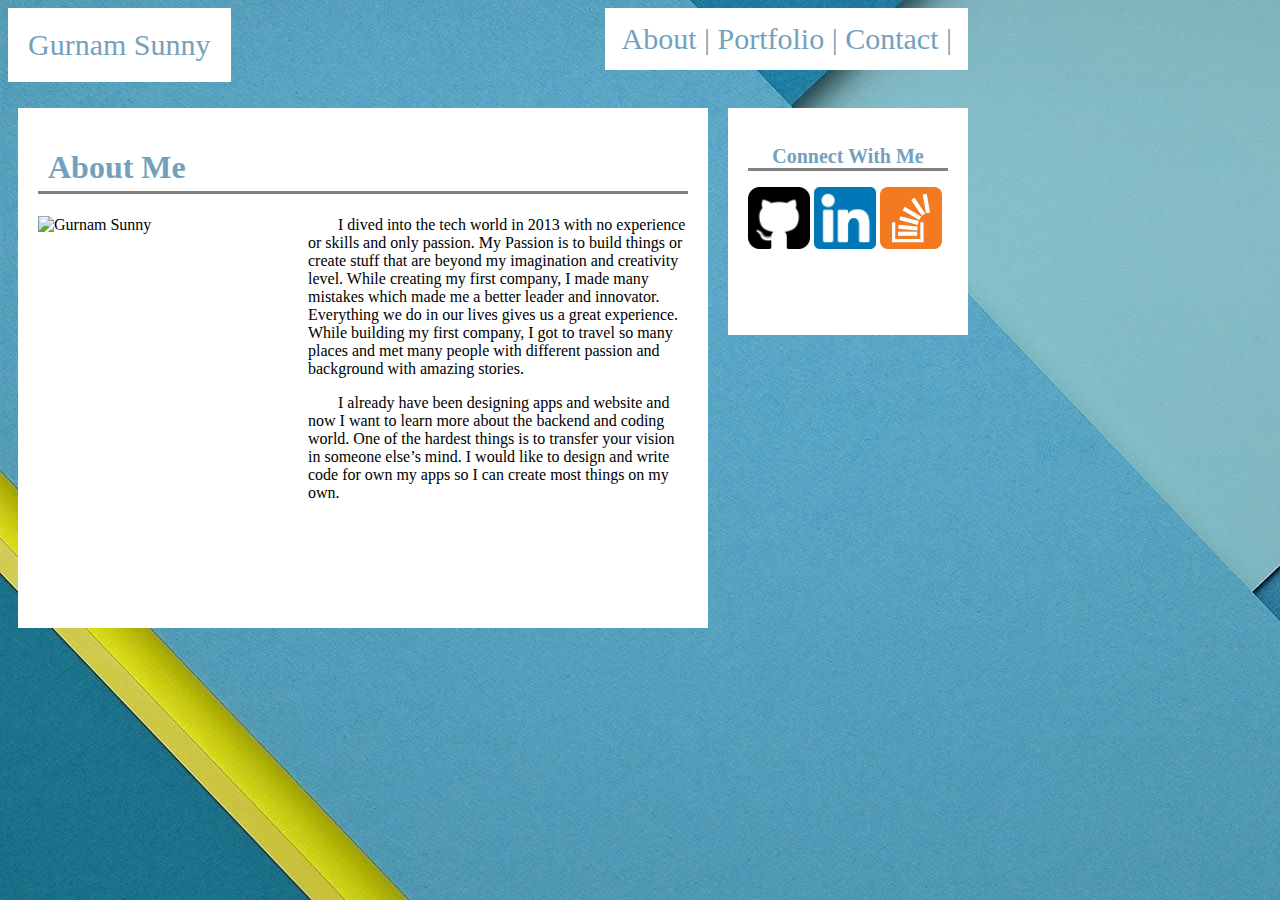
==== index.html @ 1e5a6d66 "just few more changes" ====
<!DOCTYPE html>
<html>
<head>
<title>Gurnam Sunny</title>
</head class="header">
	<header></header>

<body background="assets/images/background.jpg" width="960px">
	<link rel="stylesheet" href="assets/css/style.css">
<div class="container">
		<a id="profilename"> Gurnam Sunny</a>
<nav class="nav">
	
		<a  href="#">About | </a> 
		<a  href="#">Portfolio |</a> 
		<a  href="#">Contact |</a> 
	

</nav>
	</div>
	
<div>
		<section class="aboutme"> 

		<h1>About Me</h1>
		<img id="profilepic" src="assets/images/profile.jpg" alt="Gurnam Sunny">

				<p>	I dived into the tech world in 2013 with no experience or skills and only passion. My Passion is to build things or create stuff that are beyond my imagination and creativity level. While creating my first company, I made many mistakes which made me a better leader and innovator. Everything we do in our lives gives us a great experience. While building my first company, I got to travel so many places and met many people with different passion and background with amazing stories. </p>

				<p>I already have been designing apps and website and now I want to learn more about the backend and coding world. One of the hardest things is to transfer your vision in someone else’s mind. I would like to design and write code for own my apps so I can create most things on my own.
				 </p>


		</section>
</div>

<aside id="aside">
	<h2>Connect With Me</h2>
	<a href="https://github.com/sunache" target="_blank"> <img class="logo1" src="assets/images/github.png"> </a>
	<a href="http://linkedin.com/in/gurnam-sunny-75794455" target="_blank"><img class="logo2" src="assets/images/linkedin.png"></a>
	<a href="https://stackoverflow.com/users/9147601/gurnam-sunny" target="_blank"> <img class="logo3" src="assets/images/stackoverflow.svg"></a>
	
</aside>
</body>


</html>
---- assets/css/style.css ----
body {
	width: 960px;

}
#profilepic 
{
	width: 250px;
	height: 300px;
	float: left;
	margin-right: 20px;

}
#profilename
{
	float:left;
	font-size:30px;
	color: #73A1BD;
	text-align: center;
	padding:20px;
	background-color: white;
}
.nav {
	padding:14px 16px;
	background-color:white;
	font-size:30px;
	text-align: center;
	float: right;
	text-decoration: none;
	display: inline;

}
a { 
	text-decoration: none;
	color: #73A1BD;

}
.section {
	border: solid red;
	padding: 30px;
}

.aboutme {
	width: 650px;
	height: 480px;
	overflow: hidden;
	float: left;
	margin-left:10px;
	background: white;
	padding:20px;



}

.container {
	clear: both;
	padding-bottom: 100px;
}
h1{
	color:#73A1BD ;
	background: white;
	border-bottom: solid gray;
	padding-bottom: 5px;
	padding-left: 10px;
	font size:30px;
}
p {
	text-indent:30px;
	color: black;
}

#aside {

	float:right;
	width: 200px;
	height: 202px;
	padding: 20px;
	background: white;
	padding-bottom: 5px;
	
}
h2{
	border-bottom: solid gray;
	font-size: 20px;
	text-align: center;
	color:#73A1BD ;
}
.logo1, .logo2, .logo3 {
	width: 62px;
	height: 62px;
}
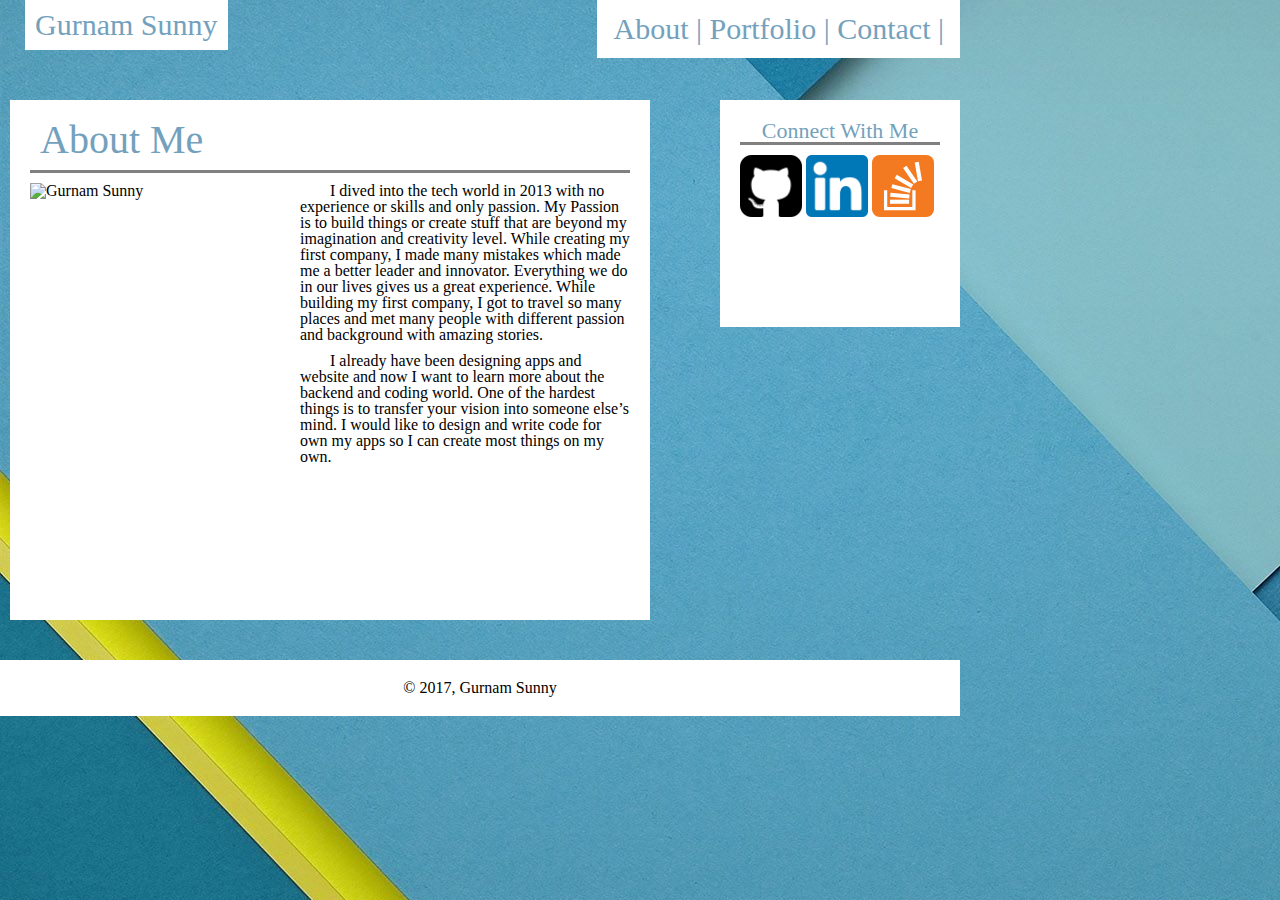
==== commit bafa7ba5: "final" ====
--- a/index.html
+++ b/index.html
@@ -5,15 +5,17 @@
 </head class="header">
 	<header></header>
 
-<body background="assets/images/background.jpg" width="960px">
+<body id="background" background="assets/images/background.jpg" width="960px">
+
+	<link rel="stylesheet" href="assets/css/reset.css">
 	<link rel="stylesheet" href="assets/css/style.css">
 <div class="container">
 		<a id="profilename"> Gurnam Sunny</a>
 <nav class="nav">
 	
-		<a  href="#">About | </a> 
-		<a  href="#">Portfolio |</a> 
-		<a  href="#">Contact |</a> 
+		<a  href="index.html">About | </a> 
+		<a  href="portfolio.html">Portfolio |</a> 
+		<a  href="contact.html">Contact |</a> 
 	
 
 </nav>
@@ -27,7 +29,7 @@
 
 				<p>	I dived into the tech world in 2013 with no experience or skills and only passion. My Passion is to build things or create stuff that are beyond my imagination and creativity level. While creating my first company, I made many mistakes which made me a better leader and innovator. Everything we do in our lives gives us a great experience. While building my first company, I got to travel so many places and met many people with different passion and background with amazing stories. </p>
 
-				<p>I already have been designing apps and website and now I want to learn more about the backend and coding world. One of the hardest things is to transfer your vision in someone else’s mind. I would like to design and write code for own my apps so I can create most things on my own.
+				<p>I already have been designing apps and website and now I want to learn more about the backend and coding world. One of the hardest things is to transfer your vision into someone else’s mind. I would like to design and write code for own my apps so I can create most things on my own.
 				 </p>
 
 
@@ -36,12 +38,21 @@
 
 <aside id="aside">
 	<h2>Connect With Me</h2>
-	<a href="https://github.com/sunache" target="_blank"> <img class="logo1" src="assets/images/github.png"> </a>
-	<a href="http://linkedin.com/in/gurnam-sunny-75794455" target="_blank"><img class="logo2" src="assets/images/linkedin.png"></a>
-	<a href="https://stackoverflow.com/users/9147601/gurnam-sunny" target="_blank"> <img class="logo3" src="assets/images/stackoverflow.svg"></a>
+	<a href="https://github.com/sunache" target="_blank"> <img class="logo1 hvr-grow-shadow" src="assets/images/github.png"> </a>
+	<a href="http://linkedin.com/in/gurnam-sunny-75794455" target="_blank"><img class="logo2 hvr-grow-shadow" src="assets/images/linkedin.png"></a>
+	<a href="https://stackoverflow.com/users/9147601/gurnam-sunny" target="_blank"> <img class="logo3 hvr-grow-shadow" src="assets/images/stackoverflow.svg"></a>
 	
 </aside>
 </body>
+<div class="footer">
+<footer>
+	
+	 <h4> © 2017, Gurnam Sunny</h4>
+	 </div>
+		</footer>
+
+
+
 
 
 </html>--- a/assets/css/style.css
+++ b/assets/css/style.css
@@ -1,9 +1,10 @@
-body {
+#background {
 	width: 960px;
 
 }
 #profilepic 
 {
+	padding-top: 10px;
 	width: 250px;
 	height: 300px;
 	float: left;
@@ -16,8 +17,9 @@
 	font-size:30px;
 	color: #73A1BD;
 	text-align: center;
-	padding:20px;
+	padding:10px;
 	background-color: white;
+	margin-left: 5px;
 }
 .nav {
 	padding:14px 16px;
@@ -27,7 +29,9 @@
 	float: right;
 	text-decoration: none;
 	display: inline;
-
+}
+a:hover {
+	color:gray;
 }
 a { 
 	text-decoration: none;
@@ -40,7 +44,7 @@
 }
 
 .aboutme {
-	width: 650px;
+	width: 600px;
 	height: 480px;
 	overflow: hidden;
 	float: left;
@@ -55,6 +59,7 @@
 .container {
 	clear: both;
 	padding-bottom: 100px;
+	margin-left:20px;
 }
 h1{
 	color:#73A1BD ;
@@ -62,9 +67,11 @@
 	border-bottom: solid gray;
 	padding-bottom: 5px;
 	padding-left: 10px;
-	font size:30px;
+	padding-bottom: 10px;
+	font-size:40px;
 }
 p {
+	padding-top: 10px;
 	text-indent:30px;
 	color: black;
 }
@@ -81,24 +88,138 @@
 }
 h2{
 	border-bottom: solid gray;
-	font-size: 20px;
+	font-size: 22px;
 	text-align: center;
 	color:#73A1BD ;
 }
 .logo1, .logo2, .logo3 {
 	width: 62px;
 	height: 62px;
-}
-
-
-
-
-
-
-
-
-
-
-
-
-
+	padding-top: 10px;
+}
+
+/*PORTFOLIO*/
+
+.portfolio {
+	width: 200px;
+	height: 250px;
+	padding:20px;
+	float: left;
+
+	
+
+}
+
+#portfolio {
+	width: 650px;
+	height: 680px;
+	
+	float: left;
+	margin-left:20px;
+	background: white;
+	padding:20px;
+
+
+
+}
+
+.image {
+	position: relative;
+	float: left;
+	margin: 15px 13px 20px 20px;
+	
+	
+}
+
+.image h3{
+	position: absolute;
+	bottom:30px;
+	padding: 10px 60px 10px 50px;
+	background: #73A1BD;
+	color:white;
+	width: 90px;
+	margin-left:20px;
+	text-align: center;
+}
+
+footer{
+	
+	position: relative;
+	clear:both;
+	
+	background-color: white;
+	padding: 20px 0 20px 0;
+	text-align: center;
+	width: 100%;
+	bottom: -40px;
+}
+
+.footer {
+	width: 100%;
+	bottom: 20px;
+	clear: both;
+	
+
+}
+}
+.hvr-grow-shadow {
+  display: inline-block;
+  vertical-align: middle;
+  -webkit-transform: perspective(1px) translateZ(0);
+  transform: perspective(1px) translateZ(0);
+  box-shadow: 0 0 1px transparent;
+  -webkit-transition-duration: 0.3s;
+  transition-duration: 0.3s;
+  -webkit-transition-property: box-shadow, transform;
+  transition-property: box-shadow, transform;
+}
+.hvr-grow-shadow:hover, .hvr-grow-shadow:focus, .hvr-grow-shadow:active {
+  box-shadow: 0 10px 10px -10px rgba(0, 0, 0, 0.5);
+  -webkit-transform: scale(1.1);
+  transform: scale(1.1);
+}
+
+/*Contact Page*/
+
+.label {
+	
+	padding-top: 30px;
+	font-size: 25px;
+	color: #73A1BD;
+	display: block;
+
+
+	
+}
+
+.input {
+	width: 100%;
+	border: 1px solid gray;
+	box-sizing: border-box;
+	border-radius: 4px;
+	resize: vertical;
+	height: 30px;
+	font-size: 16px;
+	display: block;
+}
+.message {
+	
+	height: 120px;
+	resize: auto;
+}
+
+#submit {
+	margin-top: 10px;
+	padding: 5px 10px;
+	background-color:#73A1BD;
+	border-radius: 4px;
+	box-sizing: border-box;
+	border: 1px solid gray;
+	font-size: 30px;
+	text-align: center;
+	color: white;
+	cursor: pointer;
+	
+}
+
+
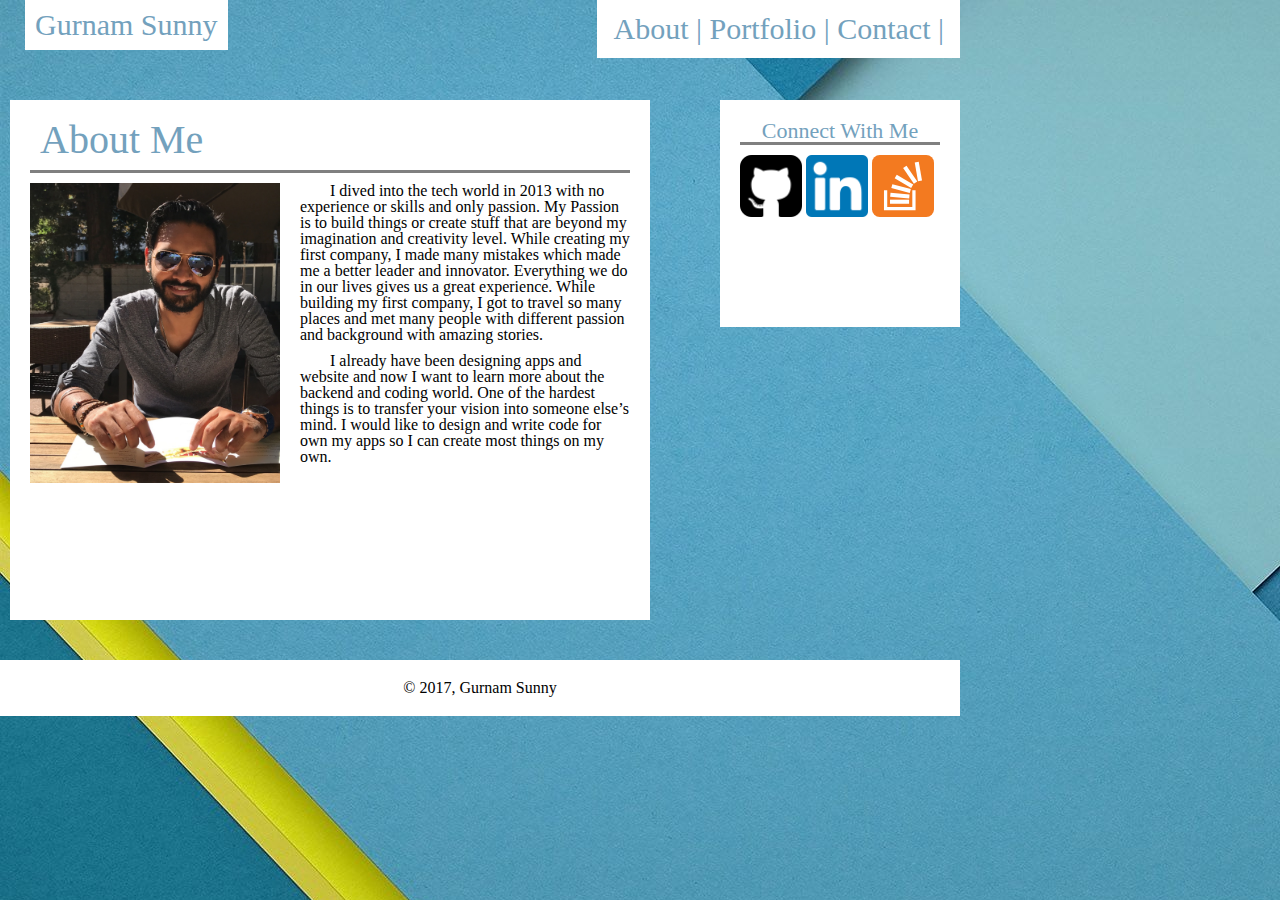
==== commit c653b7ec: "I think this is final" ====
--- a/index.html
+++ b/index.html
@@ -25,7 +25,7 @@
 		<section class="aboutme"> 
 
 		<h1>About Me</h1>
-		<img id="profilepic" src="assets/images/profile.jpg" alt="Gurnam Sunny">
+		<img id="profilepic" src="assets/images/profile.jpeg" alt="Gurnam Sunny">
 
 				<p>	I dived into the tech world in 2013 with no experience or skills and only passion. My Passion is to build things or create stuff that are beyond my imagination and creativity level. While creating my first company, I made many mistakes which made me a better leader and innovator. Everything we do in our lives gives us a great experience. While building my first company, I got to travel so many places and met many people with different passion and background with amazing stories. </p>
 
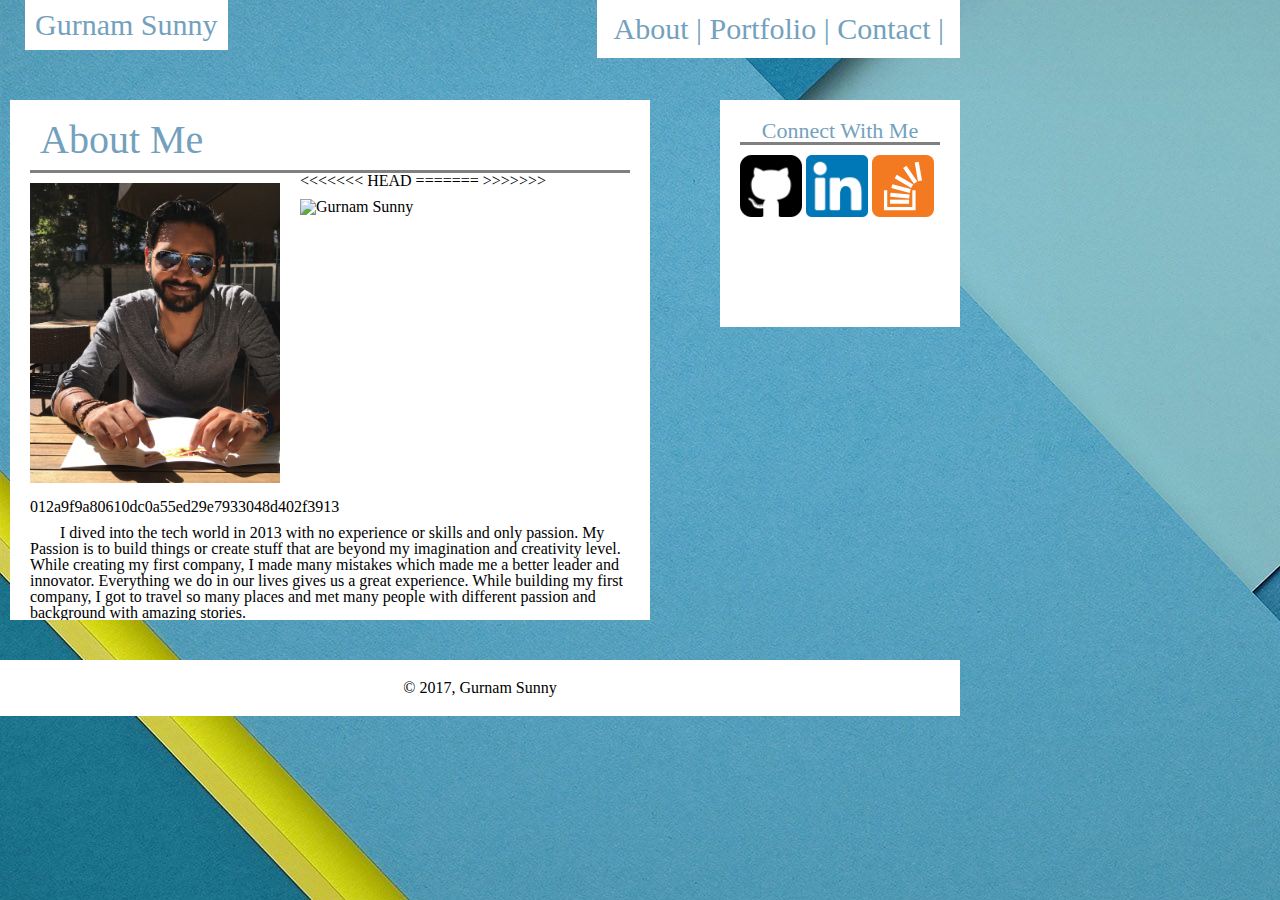
==== commit ca7041c9: "finger crossed" ====
--- a/index.html
+++ b/index.html
@@ -25,7 +25,11 @@
 		<section class="aboutme"> 
 
 		<h1>About Me</h1>
+<<<<<<< HEAD
 		<img id="profilepic" src="assets/images/profile.jpeg" alt="Gurnam Sunny">
+=======
+		<img id="profilepic" src="assets/images/profile.png" alt="Gurnam Sunny">
+>>>>>>> 012a9f9a80610dc0a55ed29e7933048d402f3913
 
 				<p>	I dived into the tech world in 2013 with no experience or skills and only passion. My Passion is to build things or create stuff that are beyond my imagination and creativity level. While creating my first company, I made many mistakes which made me a better leader and innovator. Everything we do in our lives gives us a great experience. While building my first company, I got to travel so many places and met many people with different passion and background with amazing stories. </p>
 
@@ -55,4 +59,4 @@
 
 
 
-</html>+</html>
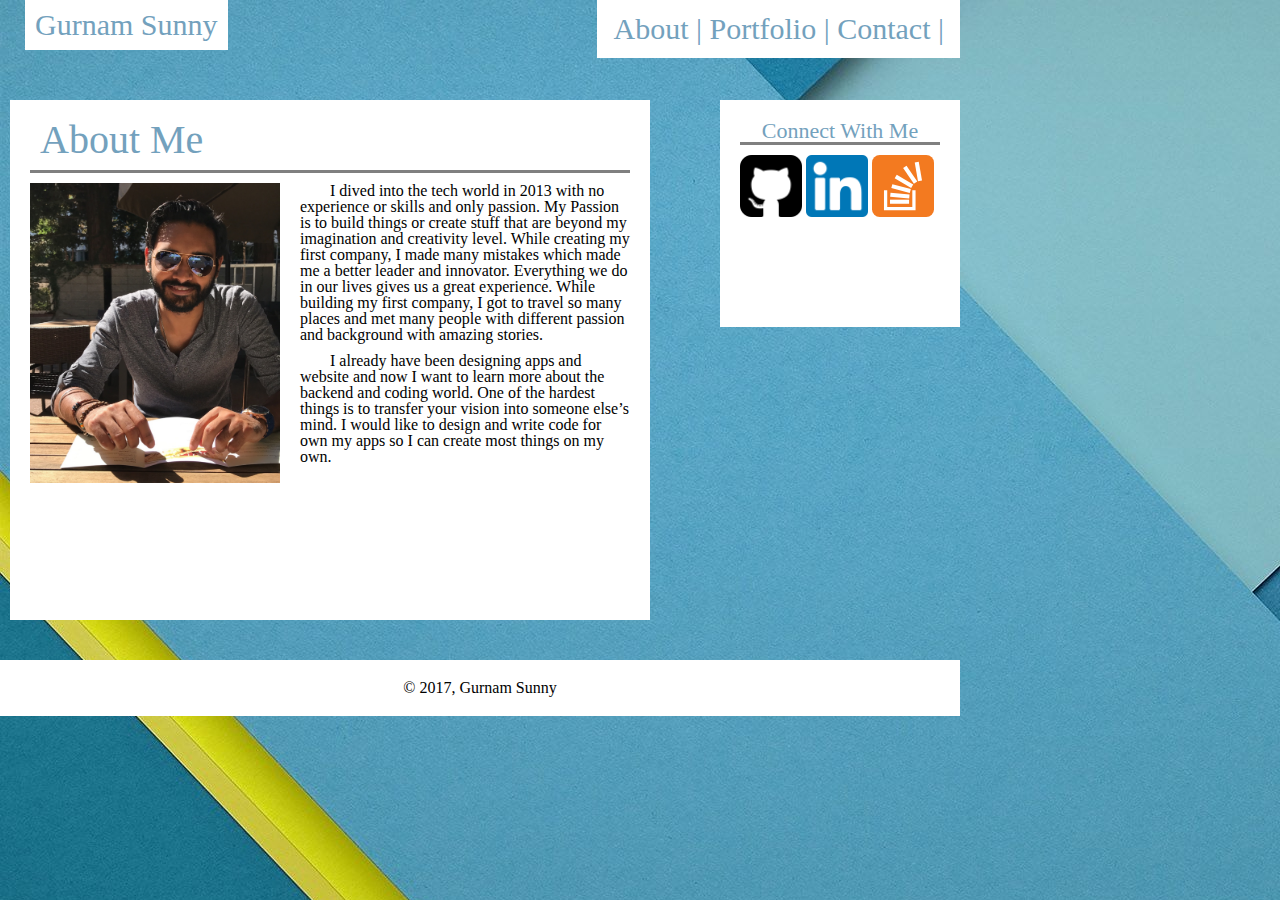
==== commit 5ba08a91: "Final maybe" ====
--- a/index.html
+++ b/index.html
@@ -25,11 +25,7 @@
 		<section class="aboutme"> 
 
 		<h1>About Me</h1>
-<<<<<<< HEAD
 		<img id="profilepic" src="assets/images/profile.jpeg" alt="Gurnam Sunny">
-=======
-		<img id="profilepic" src="assets/images/profile.png" alt="Gurnam Sunny">
->>>>>>> 012a9f9a80610dc0a55ed29e7933048d402f3913
 
 				<p>	I dived into the tech world in 2013 with no experience or skills and only passion. My Passion is to build things or create stuff that are beyond my imagination and creativity level. While creating my first company, I made many mistakes which made me a better leader and innovator. Everything we do in our lives gives us a great experience. While building my first company, I got to travel so many places and met many people with different passion and background with amazing stories. </p>
 
@@ -59,4 +55,4 @@
 
 
 
-</html>
+</html>